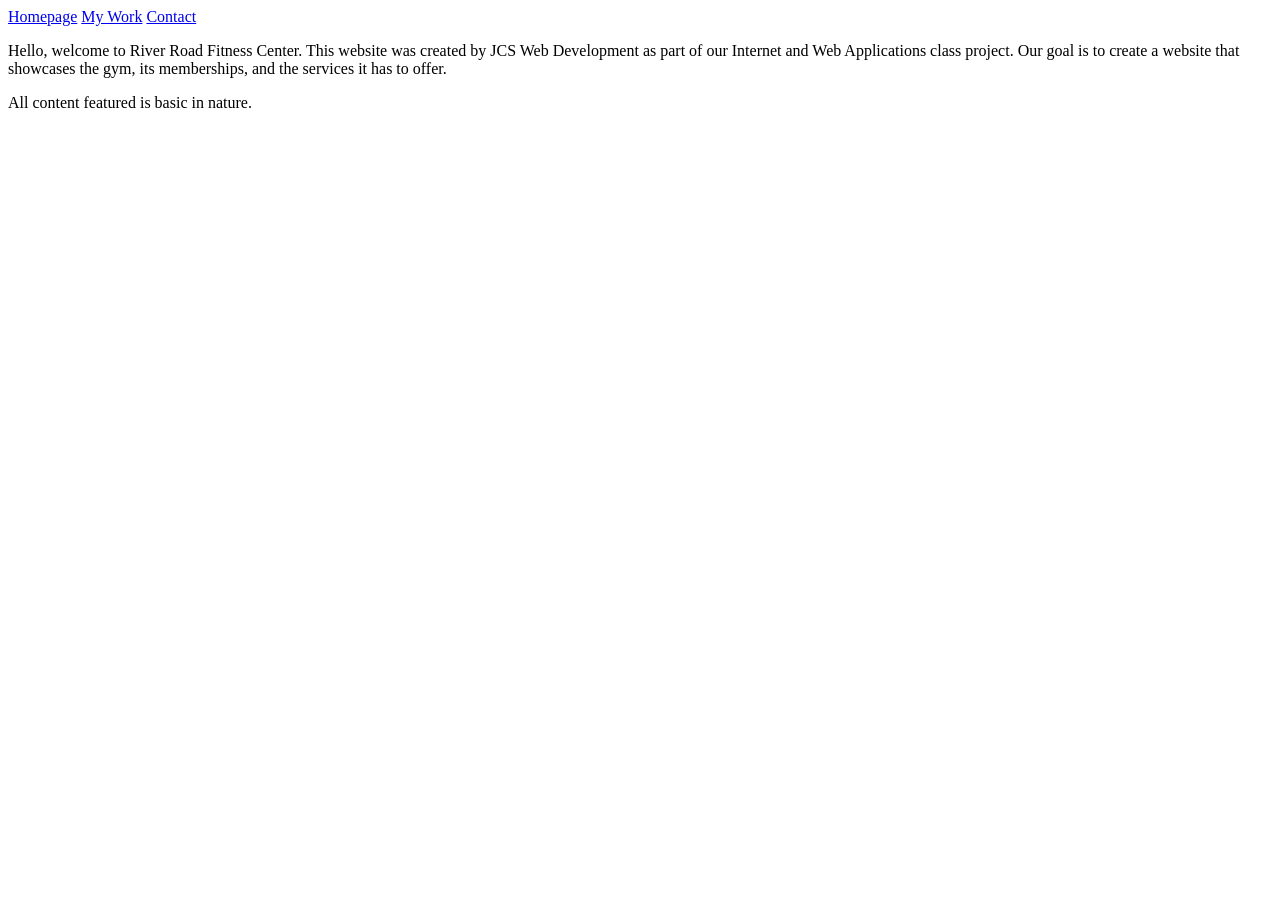
==== index.html @ 5c12caee "Create initial index.html for fitness center website Initial HTML structure for River Road Fitness C" ====
<!DOCTYPE html>
<html lang="en">
<head>
    <meta charset="UTF-8">
    <meta name="viewport" content="width=device-width, initial-scale=1.0">
    <title>River Road Fitness Center</title>
    <link rel="stylesheet" href="style.css">
</head>
<body>

    <!-- Navigation Bar -->
    <nav>
        <a href="index.html">Homepage</a>
        <a href="#work">My Work</a>
        <a href="#contact">Contact</a>
    </nav>

    <!-- Main Content -->
    <main>
        <p>
            Hello, welcome to River Road Fitness Center.
            This website was created by JCS Web Development
            as part of our Internet and Web Applications
            class project. Our goal is to create a website
            that showcases the gym, its memberships, and
            the services it has to offer.
        </p>

        <p>
            All content featured is basic in nature.
        </p>
    </main>

</body>
</html>
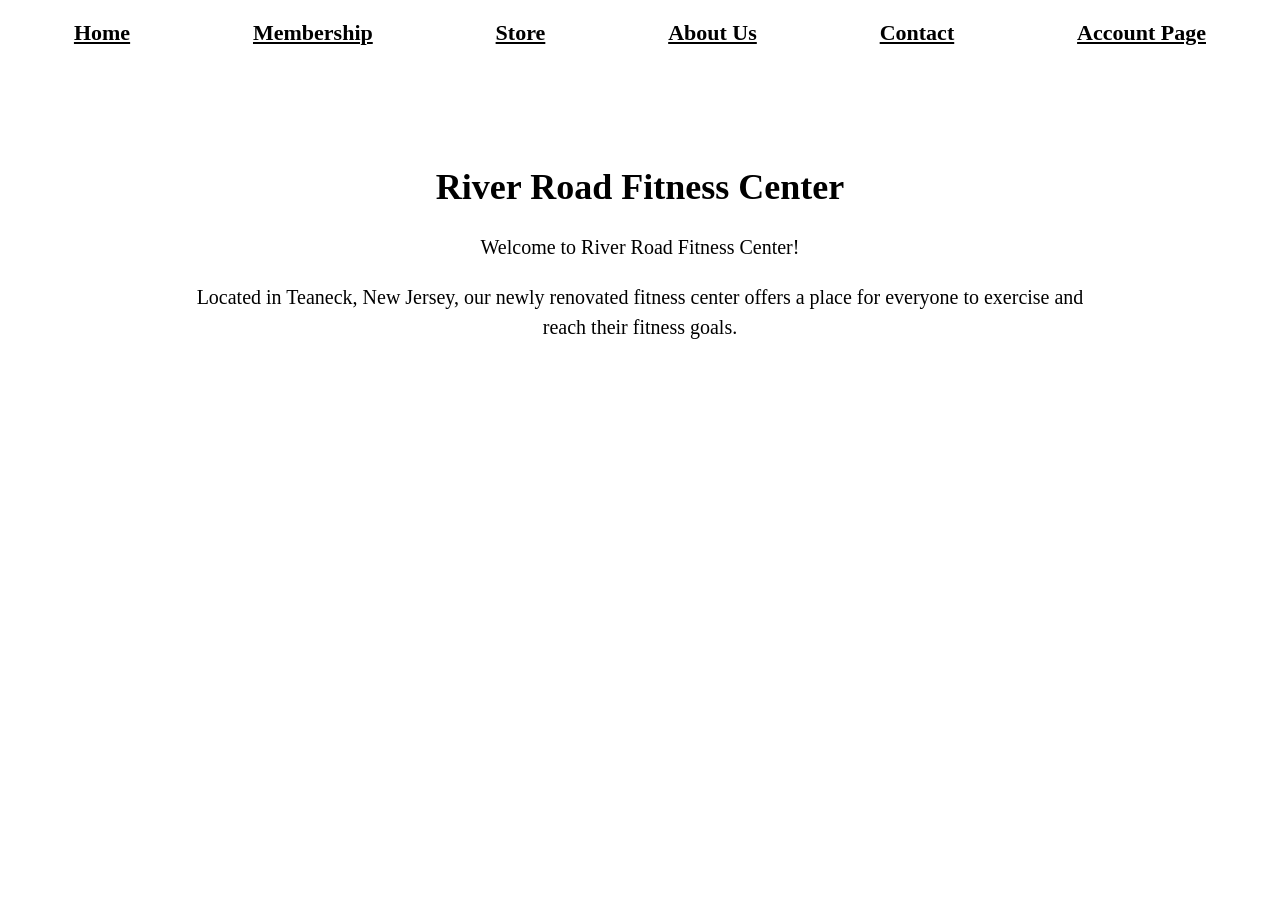
==== commit a7c2fa2f: "Revise title and enhance main content in index.html Updated the title and navigation links in index." ====
--- a/index.html
+++ b/index.html
@@ -1,36 +1,27 @@
-
 <!DOCTYPE html>
 <html lang="en">
 <head>
     <meta charset="UTF-8">
     <meta name="viewport" content="width=device-width, initial-scale=1.0">
-    <title>River Road Fitness Center</title>
+    <title>River Road Fitness Center - River Road Fitness</title>
     <link rel="stylesheet" href="style.css">
 </head>
 <body>
 
-    <!-- Navigation Bar -->
-    <nav>
-        <a href="index.html">Homepage</a>
-        <a href="#work">My Work</a>
-        <a href="#contact">Contact</a>
-    </nav>
+<nav>
+    <a href="index.html">Home</a>
+    <a href="membership.html">Membership</a>
+    <a href="store.html">Store</a>
+    <a href="about.html">About Us</a>
+    <a href="contact.html">Contact</a>
+    <a href="account.html">Account Page</a>
+</nav>
 
-    <!-- Main Content -->
-    <main>
-        <p>
-            Hello, welcome to River Road Fitness Center.
-            This website was created by JCS Web Development
-            as part of our Internet and Web Applications
-            class project. Our goal is to create a website
-            that showcases the gym, its memberships, and
-            the services it has to offer.
-        </p>
-
-        <p>
-            All content featured is basic in nature.
-        </p>
-    </main>
+<main>
+    <h1>River Road Fitness Center</h1>
+    <p>Welcome to River Road Fitness Center!</p>
+    <p>Located in Teaneck, New Jersey, our newly renovated fitness center offers a place for everyone to exercise and reach their fitness goals.</p>
+</main>
 
 </body>
 </html>
--- a/style.css
+++ b/style.css
@@ -0,0 +1,45 @@
+
+body {
+    background-color: white;
+    color: black;
+    font-family: "Times New Roman", serif;
+    margin: 0;
+}
+
+/* Navigation */
+nav {
+    display: flex;
+    justify-content: space-around;
+    align-items: center;
+    flex-wrap: wrap;
+    gap: 15px;
+    padding: 20px;
+}
+
+nav a {
+    color: black;
+    font-size: 22px;
+    font-weight: bold;
+    text-decoration: underline;
+}
+
+nav a:hover {
+    color: white;
+}
+
+/* Page Content */
+main {
+    text-align: center;
+    margin: 100px auto;
+    padding: 0 20px;
+    max-width: 900px;
+}
+
+h1 {
+    font-size: 36px;
+}
+
+p {
+    font-size: 20px;
+    line-height: 1.5;
+}
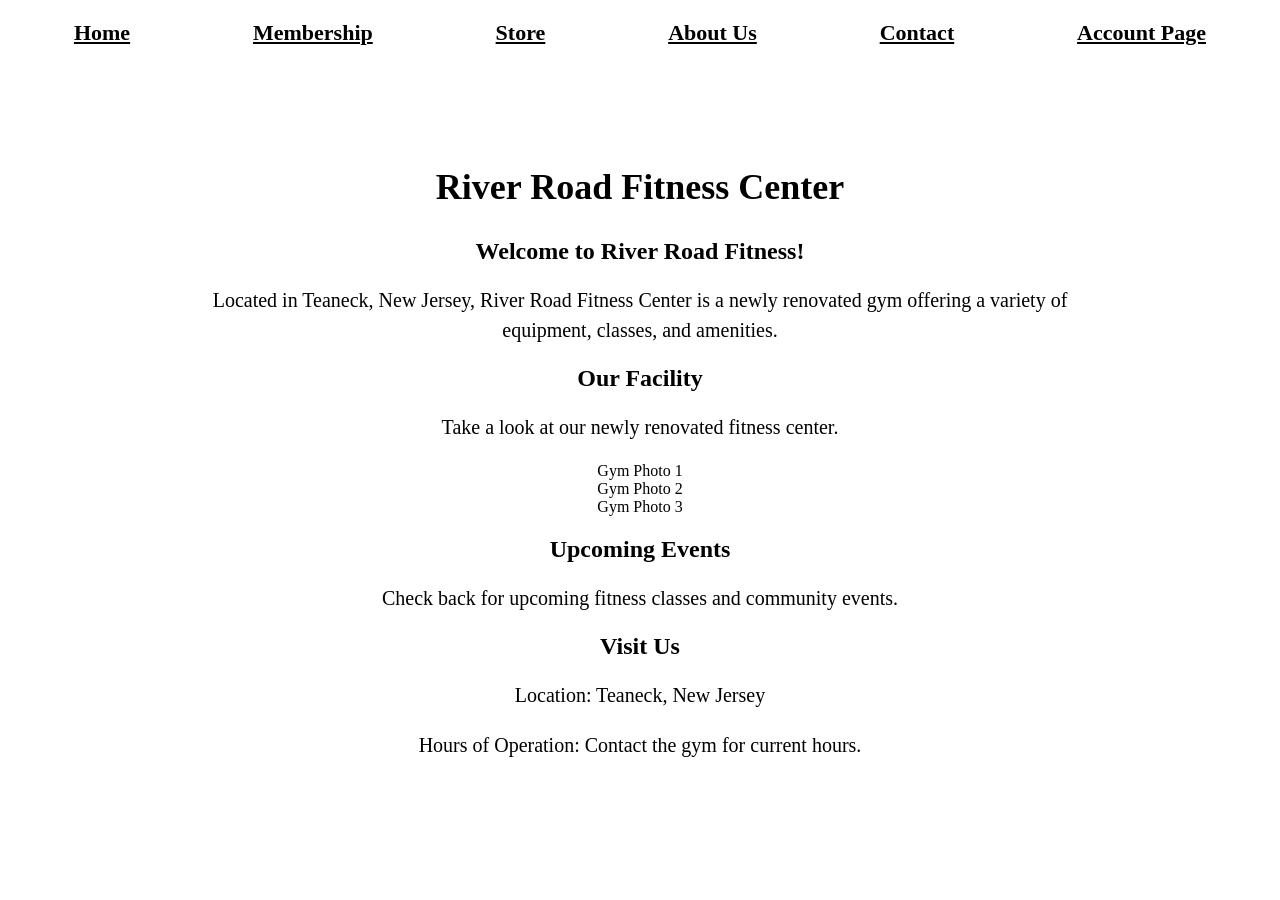
==== commit de65b1ce: "Enhance index.html with new sections and content Added detailed sections for facility description, u" ====
--- a/index.html
+++ b/index.html
@@ -18,9 +18,57 @@
 </nav>
 
 <main>
-    <h1>River Road Fitness Center</h1>
-    <p>Welcome to River Road Fitness Center!</p>
-    <p>Located in Teaneck, New Jersey, our newly renovated fitness center offers a place for everyone to exercise and reach their fitness goals.</p>
+
+    <section>
+        <h1>River Road Fitness Center</h1>
+
+        <h2>Welcome to River Road Fitness!</h2>
+
+        <p>
+            Located in Teaneck, New Jersey,
+            River Road Fitness Center is a newly
+            renovated gym offering a variety of
+            equipment, classes, and amenities.
+        </p>
+    </section>
+
+    <section>
+        <h2>Our Facility</h2>
+
+        <p>
+            Take a look at our newly renovated
+            fitness center.
+        </p>
+
+        <div class="gallery">
+            <div class="photo">Gym Photo 1</div>
+            <div class="photo">Gym Photo 2</div>
+            <div class="photo">Gym Photo 3</div>
+        </div>
+    </section>
+
+   
+    <section>
+        <h2>Upcoming Events</h2>
+
+        <p>
+            Check back for upcoming fitness
+            classes and community events.
+        </p>
+    </section>
+
+   
+    <section>
+        <h2>Visit Us</h2>
+
+        <p>Location: Teaneck, New Jersey</p>
+
+        <p>
+            Hours of Operation:
+            Contact the gym for current hours.
+        </p>
+    </section>
+
 </main>
 
 </body>
